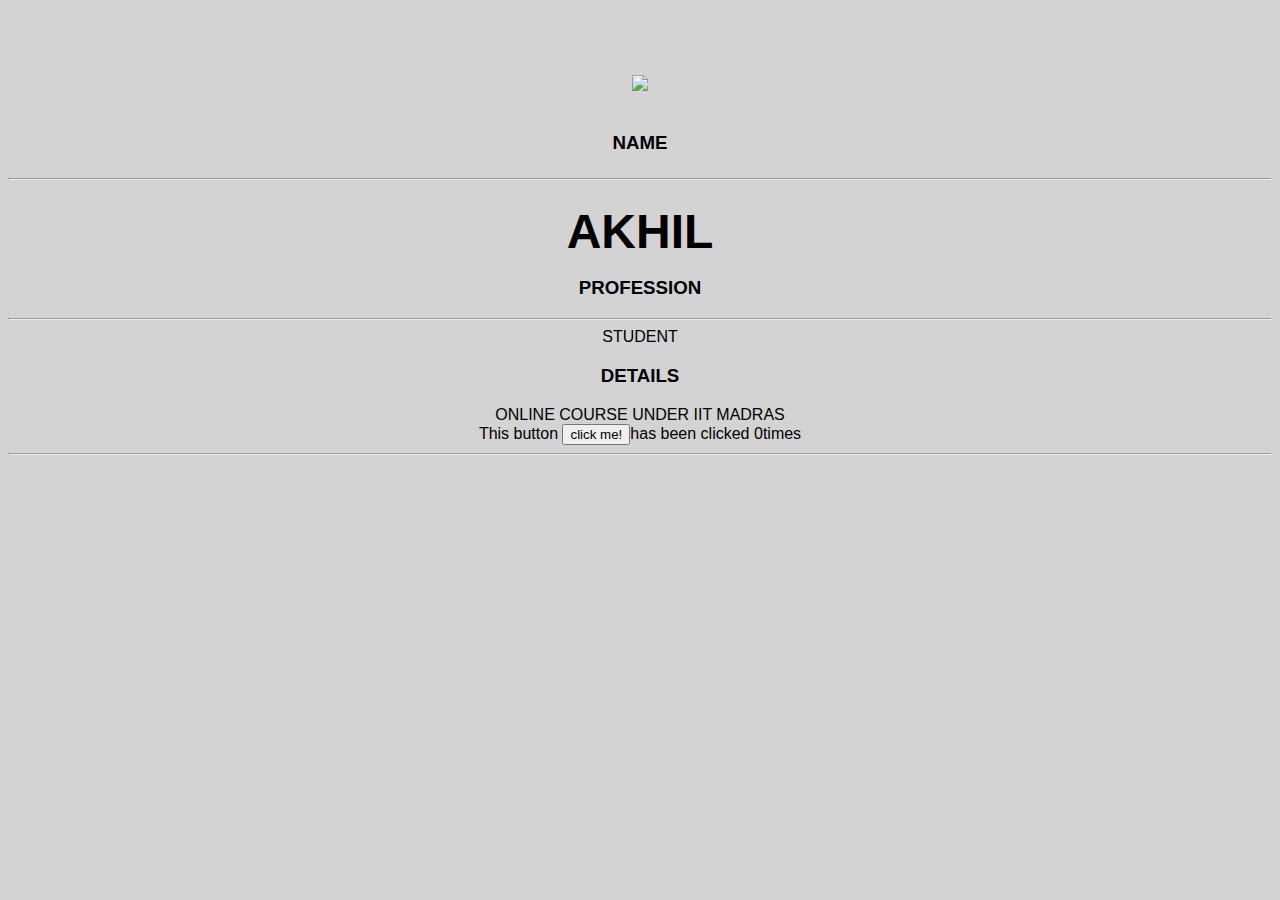
==== ui/index.html @ 02391b35 "[imad-console] Updates ui/index.html" ====
<!doctype html>
<html>
    <head>
        <link href="/ui/style.css" rel="stylesheet" />
    </head>
    <body>
        <div class="conatiner">
            <div class="center">
          
       
         <div id="madi">
            <img src="http://www.quartetrecords.com/media/catalog/product/cache/4/image/500x/9df78eab33525d08d6e5fb8d27136e95/m/a/mama.jpg" class = "img-medium"/>
        </div>
        <br>
        <h3>NAME</h3>
        <div id="name1" class="center text-big bold">
           <hr/>
           AKHIL
        </div>
        <h3>PROFESSION</h3>
        <div>
          <hr/>
          STUDENT
        </div>
        <h3>DETAILS</h3>
        <div>
            ONLINE COURSE UNDER IIT MADRAS
        </div>
        <div class = "footer">
           This button <button id = "counter">click me!</button>has been clicked <span id = "count">0</span>times
           </div>
           
        <script type="text/javascript" src="/ui/main.js">
        </script>
        <hr/>
        
       
       
         </div>
           </div>
        
    </body>
</html>
---- ui/style.css ----
body {
    font-family: sans-serif;
    background-color: lightgrey;
    margin-top: 75px;
}

.center {
    text-align: center;
}

.text-big {
    font-size: 300%;
}

.bold {
    font-weight: bold;
}

.img-medium {
    height: 200px;
}
 .container 
                {
                color: #00FFF3;
                font-family: cursive;
                margin: center;
                background: #202B56;
                padding-left: 100px;
                padding-right: 100px;
                text-decoration: underline;
                     }
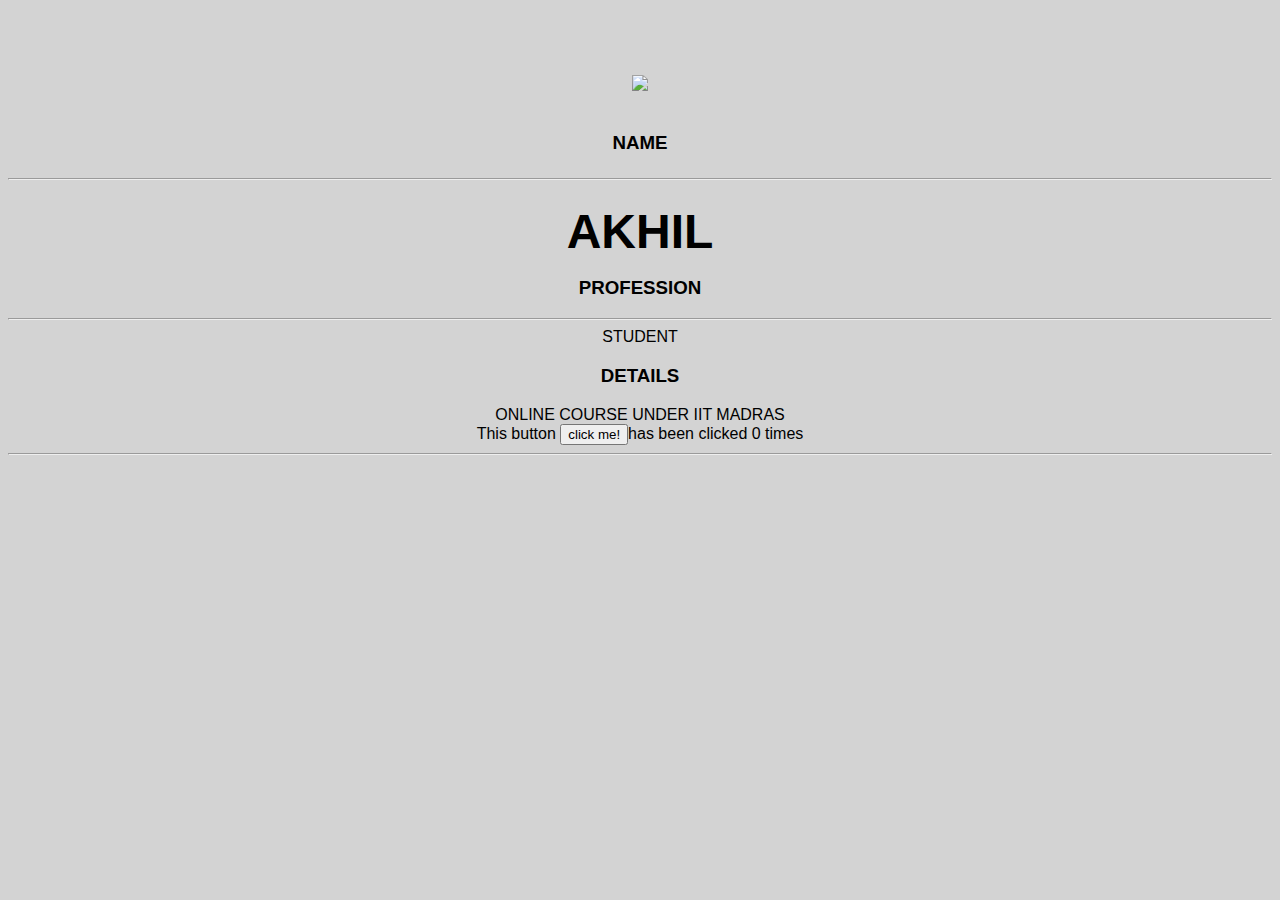
==== commit 1f3b2c2a: "[imad-console] Updates ui/index.html" ====
--- a/ui/index.html
+++ b/ui/index.html
@@ -27,7 +27,7 @@
             ONLINE COURSE UNDER IIT MADRAS
         </div>
         <div class = "footer">
-           This button <button id = "counter">click me!</button>has been clicked <span id = "count">0</span>times
+           This button <button id = "counter">click me!</button>has been clicked <span id = "count">0 </span>times
            </div>
            
         <script type="text/javascript" src="/ui/main.js">
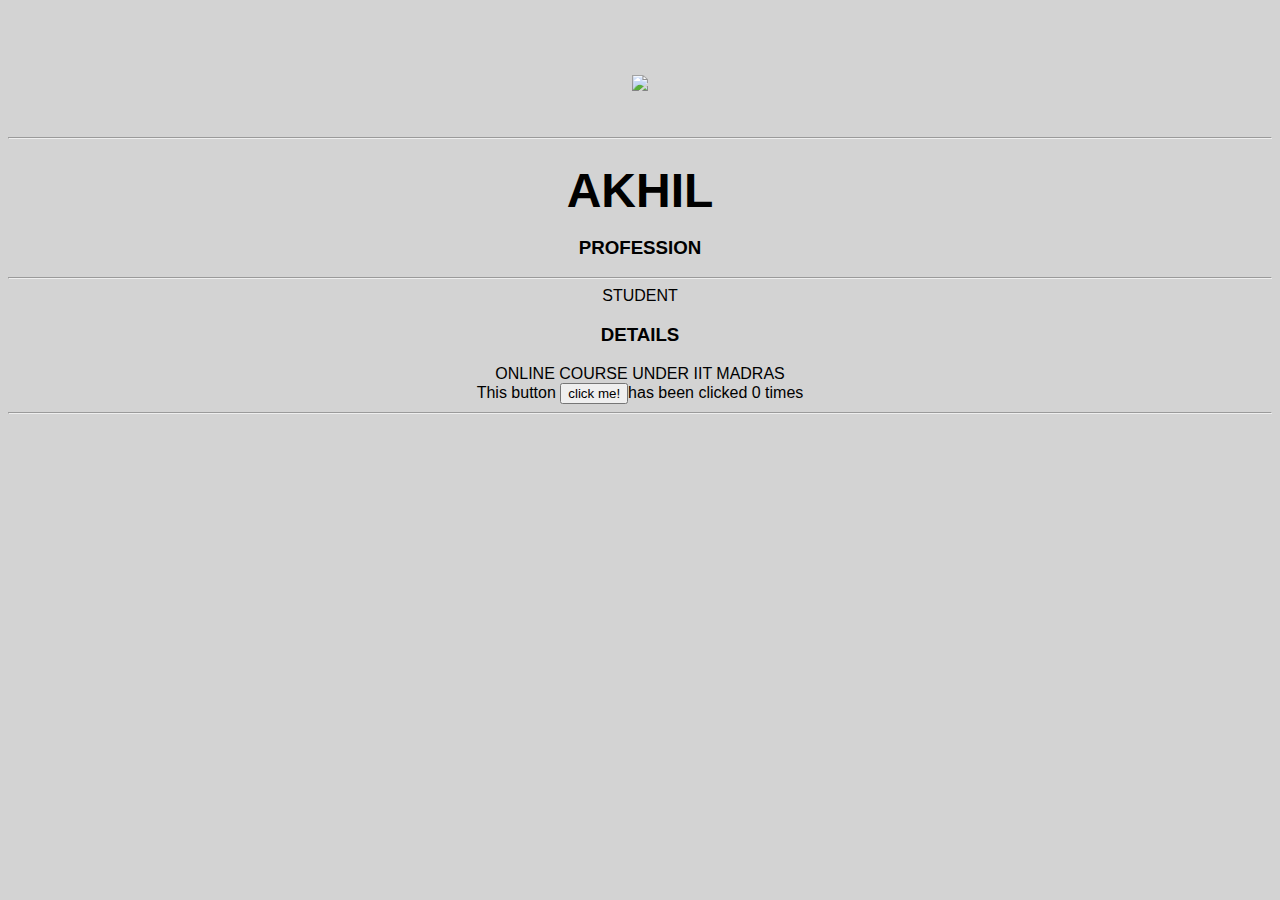
==== commit 618b1094: "[imad-console] Updates ui/index.html" ====
--- a/ui/index.html
+++ b/ui/index.html
@@ -9,10 +9,10 @@
           
        
          <div id="madi">
-            <img src="http://www.quartetrecords.com/media/catalog/product/cache/4/image/500x/9df78eab33525d08d6e5fb8d27136e95/m/a/mama.jpg" class = "img-medium"/>
+            <img src="https://www.colourbox.com/preview/10167103-portrait-of-invisible-man-in-the-hood-isolated-on-black.jpg" class = "img-medium"/>
         </div>
         <br>
-        <h3>NAME</h3>
+        
         <div id="name1" class="center text-big bold">
            <hr/>
            AKHIL
@@ -27,7 +27,7 @@
             ONLINE COURSE UNDER IIT MADRAS
         </div>
         <div class = "footer">
-           This button <button id = "counter">click me!</button>has been clicked <span id = "count">0 </span>times
+           This button <button id = "counter">click me!</button>has been clicked <span id = "count">0 </span>  times
            </div>
            
         <script type="text/javascript" src="/ui/main.js">
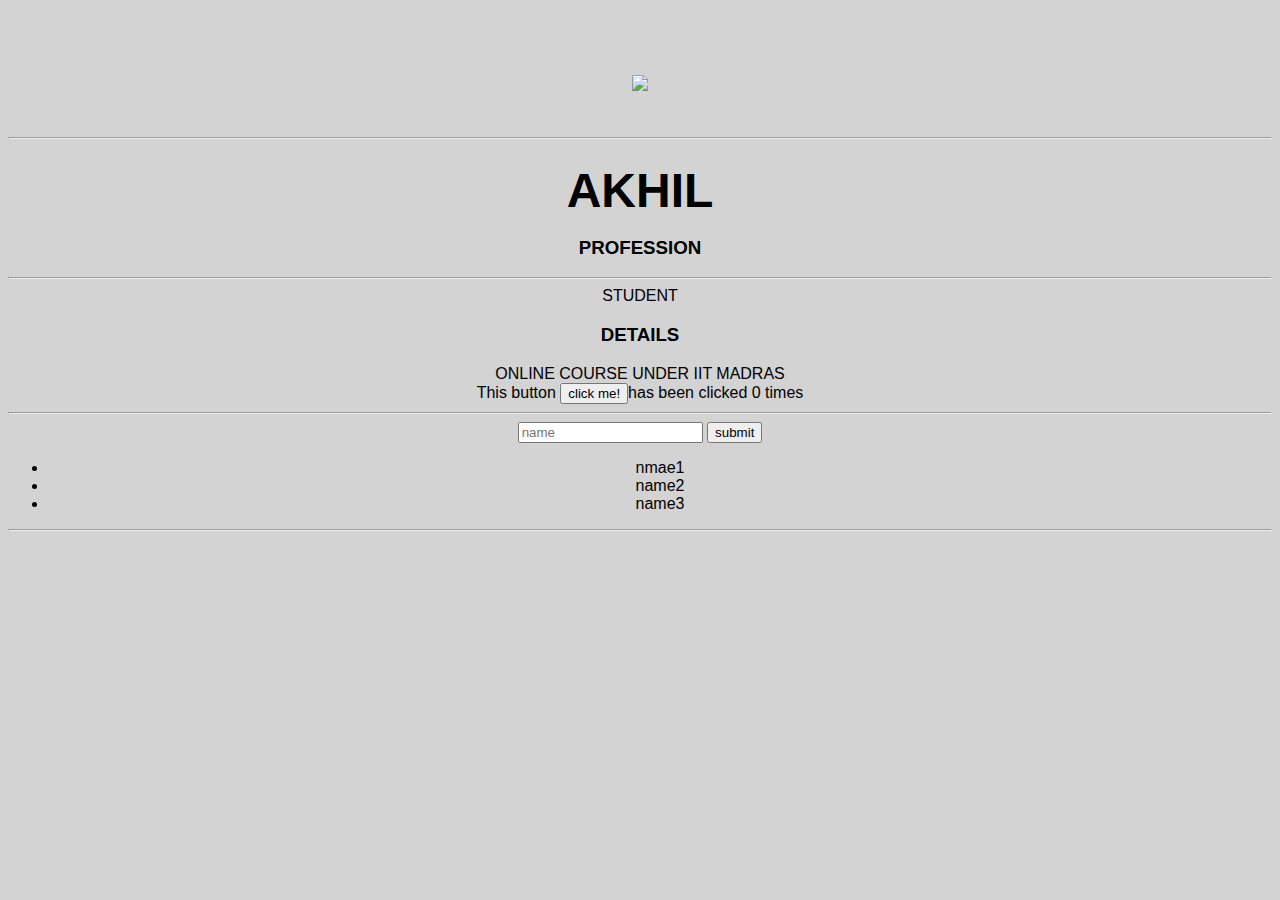
==== commit 478d4924: "[imad-console] Updates ui/index.html" ====
--- a/ui/index.html
+++ b/ui/index.html
@@ -28,6 +28,14 @@
         </div>
         <div class = "footer">
            This button <button id = "counter">click me!</button>has been clicked <span id = "count">0 </span>  times
+           <hr/>
+           <input type="text" id="name" placeholder="name">
+           <input type="submit" value="submit">
+           <ul>
+               <li>nmae1</li>
+               <li>name2</li>
+               <li>name3</li>
+           </ul>
            </div>
            
         <script type="text/javascript" src="/ui/main.js">
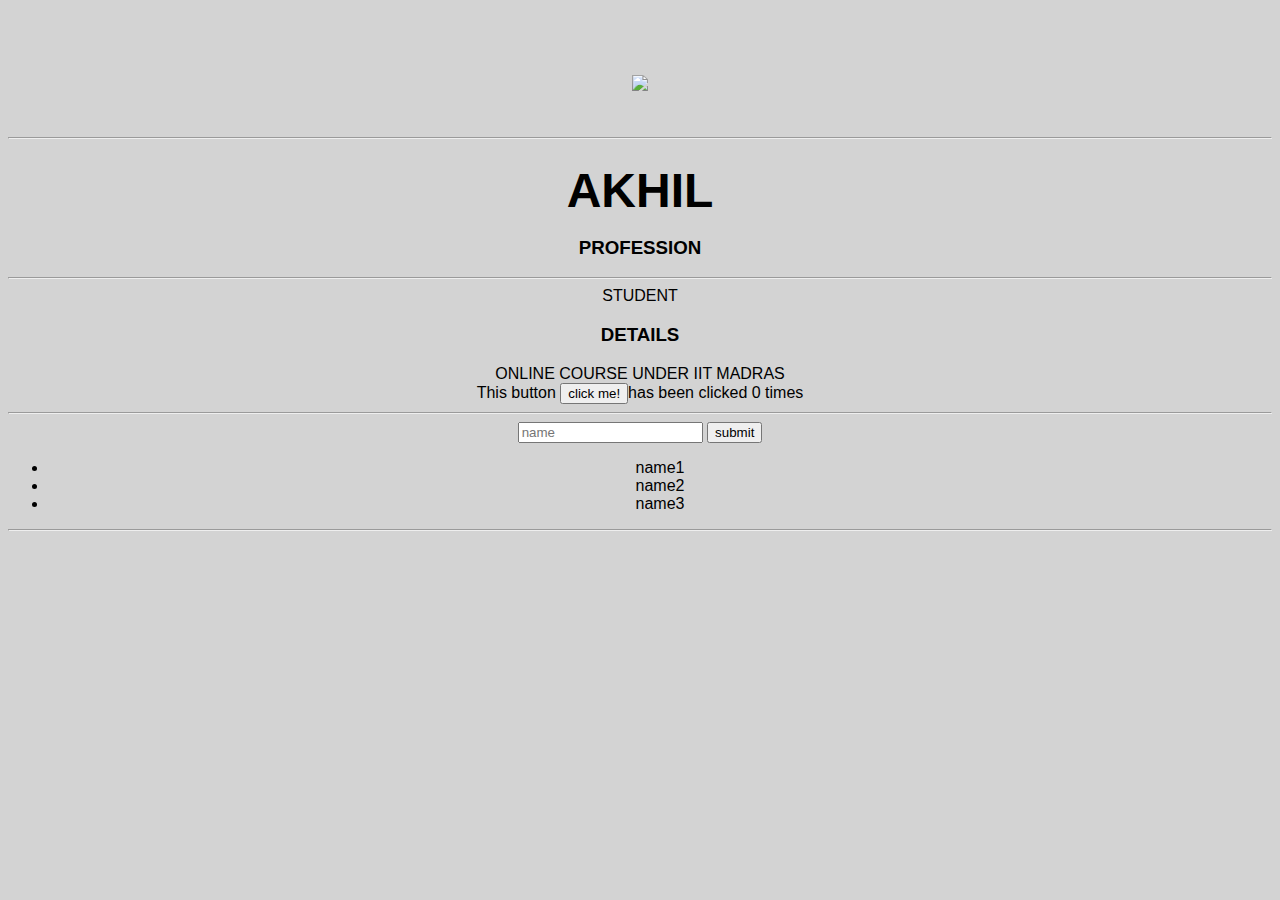
==== commit f22062ee: "[imad-console] Updates ui/index.html" ====
--- a/ui/index.html
+++ b/ui/index.html
@@ -32,7 +32,7 @@
            <input type="text" id="name" placeholder="name">
            <input type="submit" value="submit">
            <ul>
-               <li>nmae1</li>
+               <li>name1</li>
                <li>name2</li>
                <li>name3</li>
            </ul>
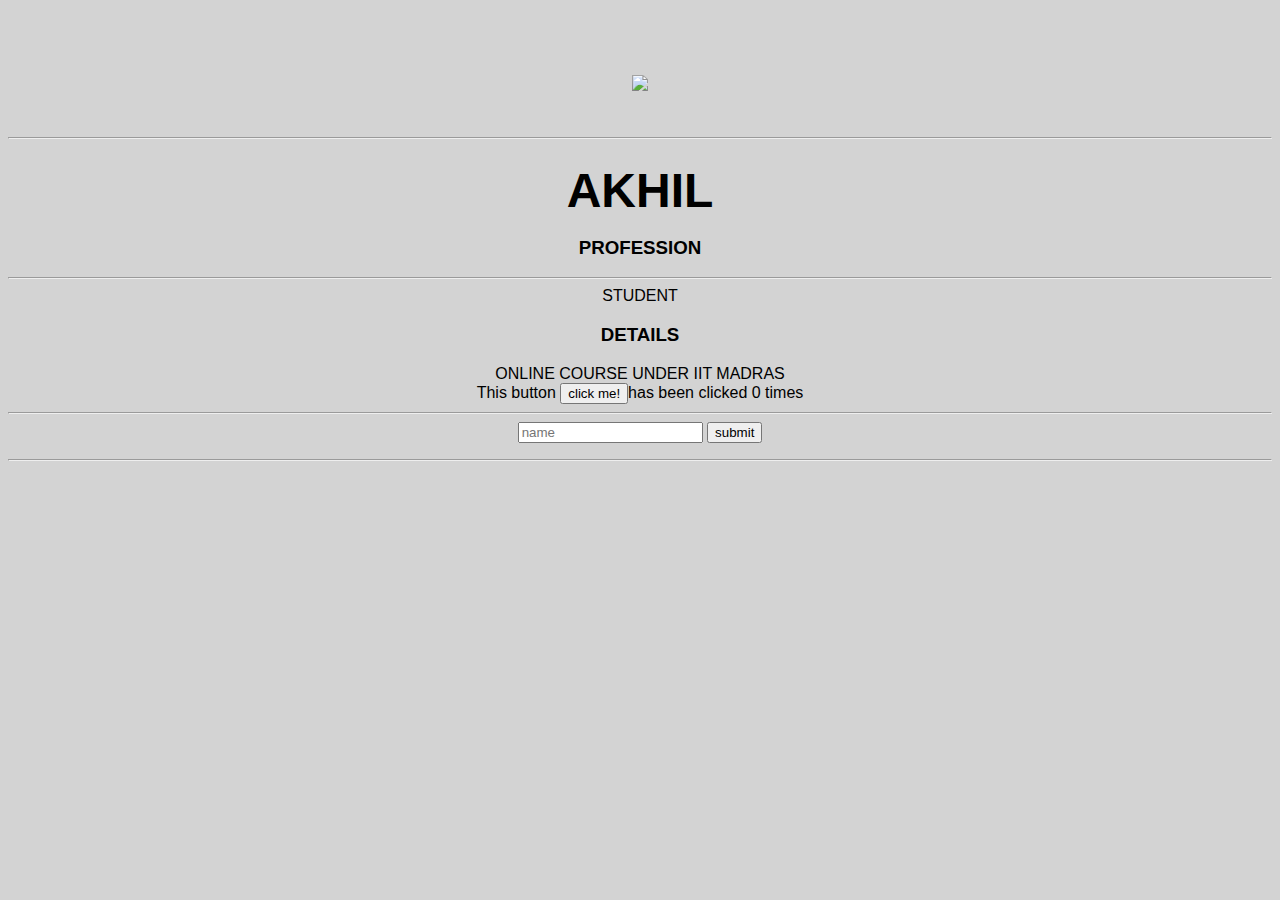
==== commit 9f633ac4: "[imad-console] Updates ui/index.html" ====
--- a/ui/index.html
+++ b/ui/index.html
@@ -30,11 +30,9 @@
            This button <button id = "counter">click me!</button>has been clicked <span id = "count">0 </span>  times
            <hr/>
            <input type="text" id="name" placeholder="name">
-           <input type="submit" value="submit">
-           <ul>
-               <li>name1</li>
-               <li>name2</li>
-               <li>name3</li>
+           <input type="submit"  id = "submit_btn" value="submit">
+           <ul id ="namelist">
+               
            </ul>
            </div>
            
